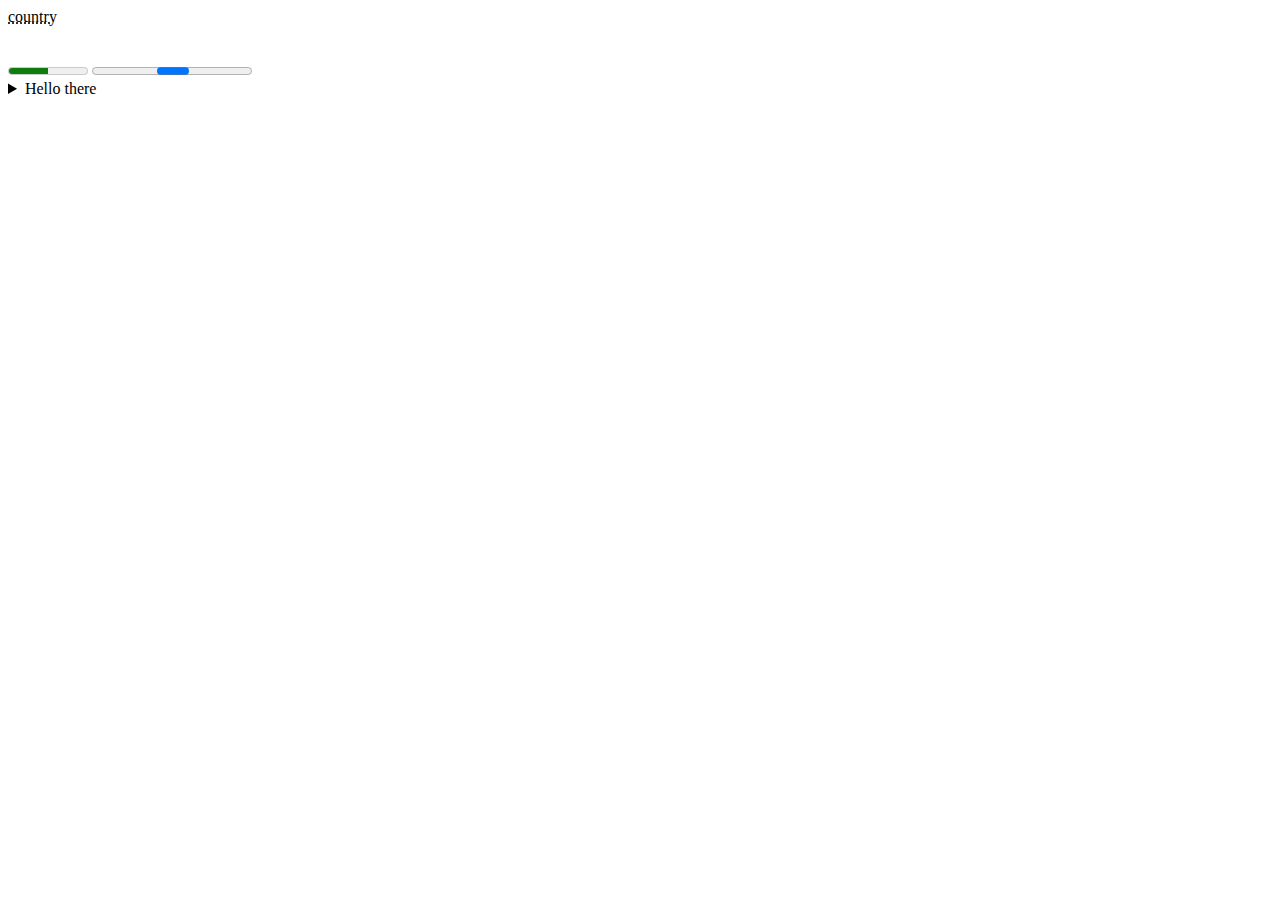
==== test.html @ 73541394 "name changed" ====
<!DOCTYPE html>
<html lang="en">
<head>
    <meta charset="UTF-8">
    <meta name="viewport" content="width=device-width, initial-scale=1.0">
    <title>Digital Products</title>
    <link rel="stylesheet" href="styles.css">
</head>
<body>
    <bdo dir="rtl"></bdo>
    <abbr title="this is bangladesh">country</abbr> <br><br><br>

    <label for="disc"></label>
    <meter id="disc" value="0.5"></meter>

    <progress></progress>

    <details>
        <summary>Hello there</summary>
        <p>Lorem ipsum dolor sit amet consectetur adipisicing elit. Hic dicta voluptate in rerum consequatur, et maxime perferendis blanditiis eum exercitationem!</p>
    </details>
</body>
</html>
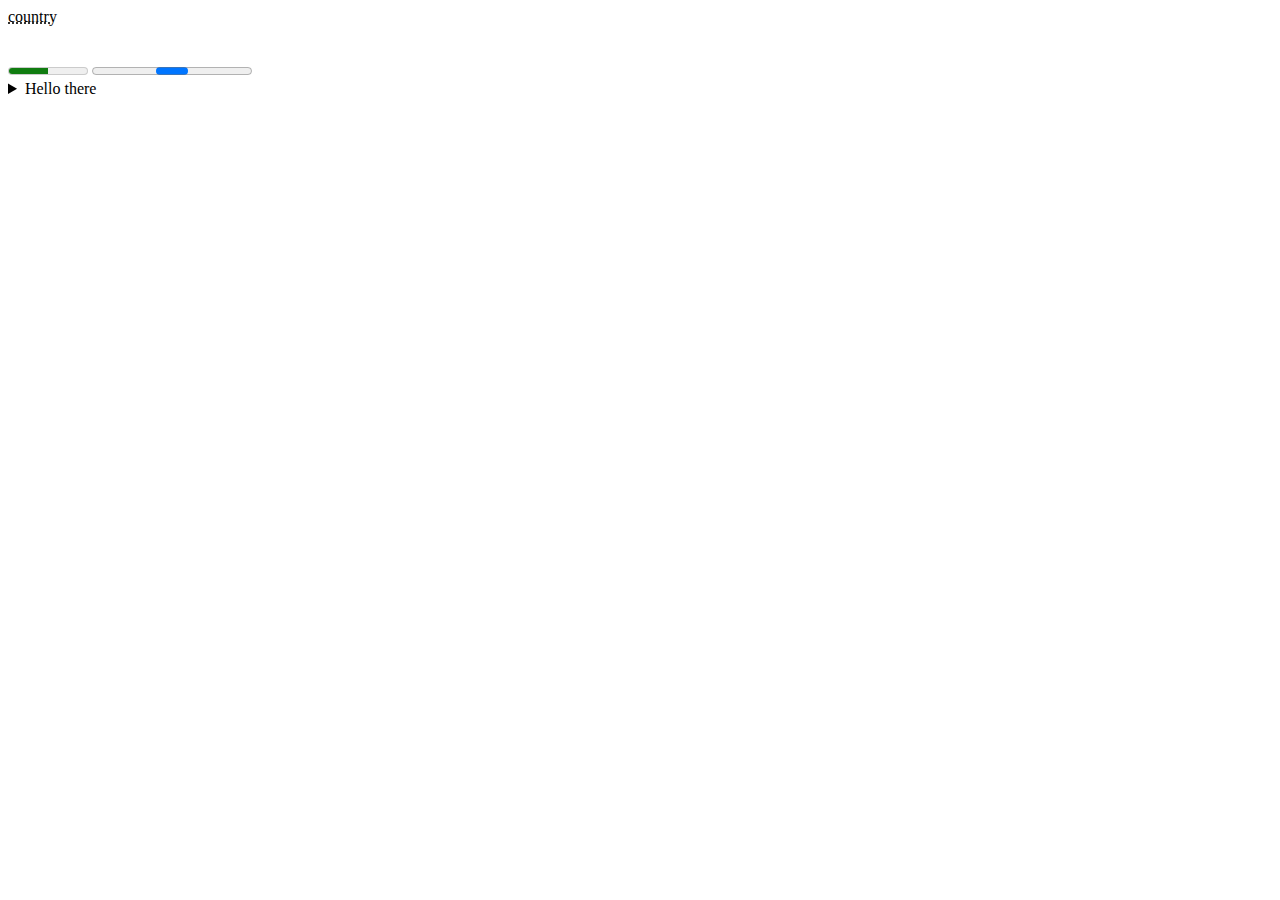
==== commit 1c70b1ec: "fixed link" ====
--- a/test.html
+++ b/test.html
@@ -4,7 +4,7 @@
     <meta charset="UTF-8">
     <meta name="viewport" content="width=device-width, initial-scale=1.0">
     <title>Digital Products</title>
-    <link rel="stylesheet" href="styles.css">
+    <link rel="stylesheet" href="test.css">
 </head>
 <body>
     <bdo dir="rtl"></bdo>
